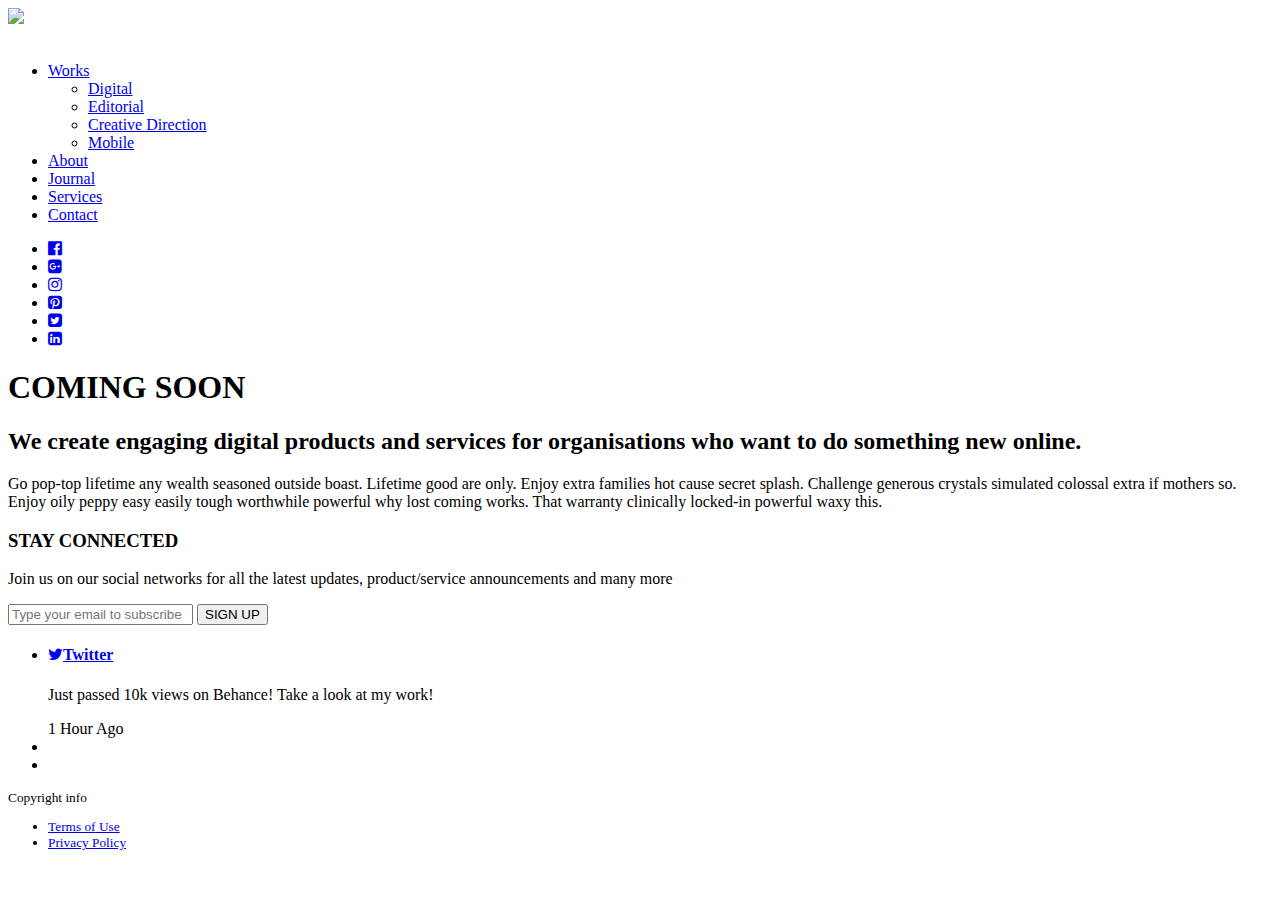
==== ComingSoon/index.html @ babeb1c6 "Updated index.html" ====
<!DOCTYPE html>
<html lang="en">
<head>
	<meta charset="UTF-8">
	<title>Nate: Coming Soon</title>
	<link rel="stylesheet" href="https://maxcdn.bootstrapcdn.com/font-awesome/4.3.0/css/font-awesome.min.css">
</head>
<body>
	<header>
		<div class="logo">
			<img src="img/" alt"">
		</div>
		<nav>
			<img src="img/" alt="">
			<div class="navigation">
				<ul class="">
					<li><a href="#">Works</a>
						<ul>
							<li><a href="#">Digital</a></li>
							<li><a href="#">Editorial</a></li>
							<li><a href="#">Creative Direction</a></li>
							<li><a href="#">Mobile</a></li>
						</ul>
					</li>
					<li><a href="#">About</a></li>
					<li><a href="#">Journal</a></li>
					<li><a href="#">Services</a></li>
					<li><a href="#">Contact</a></li>
				</ul>
			</div>
			<ul class="social_media">
				<li><a href="#" target="_blank"><i class="fa fa-facebook-official"></i></a></li>
				<li><a href="#" target="_blank"><i class="fa fa-google-plus-square"></i></a></li>
				<li><a href="#" target="_blank"><i class="fa fa-instagram"></i></a></li>
				<li><a href="#" target="_blank"><i class="fa fa-pinterest-square"></i></a></li>
				<li><a href="#" target="_blank"><i class="fa fa-twitter-square"></i></a></li>
				<li><a href="#" target="_blank"><i class="fa fa-linkedin-square"></i></a></li>
			</ul>
		</nav>			
	</header>

	<main>
		<header>
			<h1>COMING SOON</h1>
			<h2 class="lead">We create engaging digital products and services for organisations who want to do something new online.</h2>
		</header>
		<p>Go pop-top lifetime any wealth seasoned outside boast. Lifetime good are only. Enjoy extra families hot cause secret splash. Challenge generous crystals simulated colossal extra if mothers so. Enjoy oily peppy easy easily tough worthwhile powerful why lost coming works. That warranty clinically locked-in powerful waxy this.</p>

		<h3>STAY CONNECTED</h3>
		<p>Join us on our social networks for all the latest updates, product/service announcements and many more</p>
		<form action="#">
			<input type="email" placeholder="Type your email to subscribe">
		<button>SIGN UP</button>
		</form>
	</main>

	<aside>
		<ul>
			<li>
		<h4><a href="#"><i class="fa fa-twitter"></i>Twitter</a></h4>
		<p>Just passed 10k views on Behance! Take a look at my work!</p>
		<time datetime="09-13-2015">1 Hour Ago</time>
		</li>
			<li></li>
			<li></li>
		</ul>
	</aside>

	<footer>
		<small>
			<p>Copyright info</p>
			<ul>
				<li><a href="#">Terms of Use</a></li>
				<li><a href="#">Privacy Policy</a></li>
			</ul>
		</small>
		
	</footer>
</body>
</html>
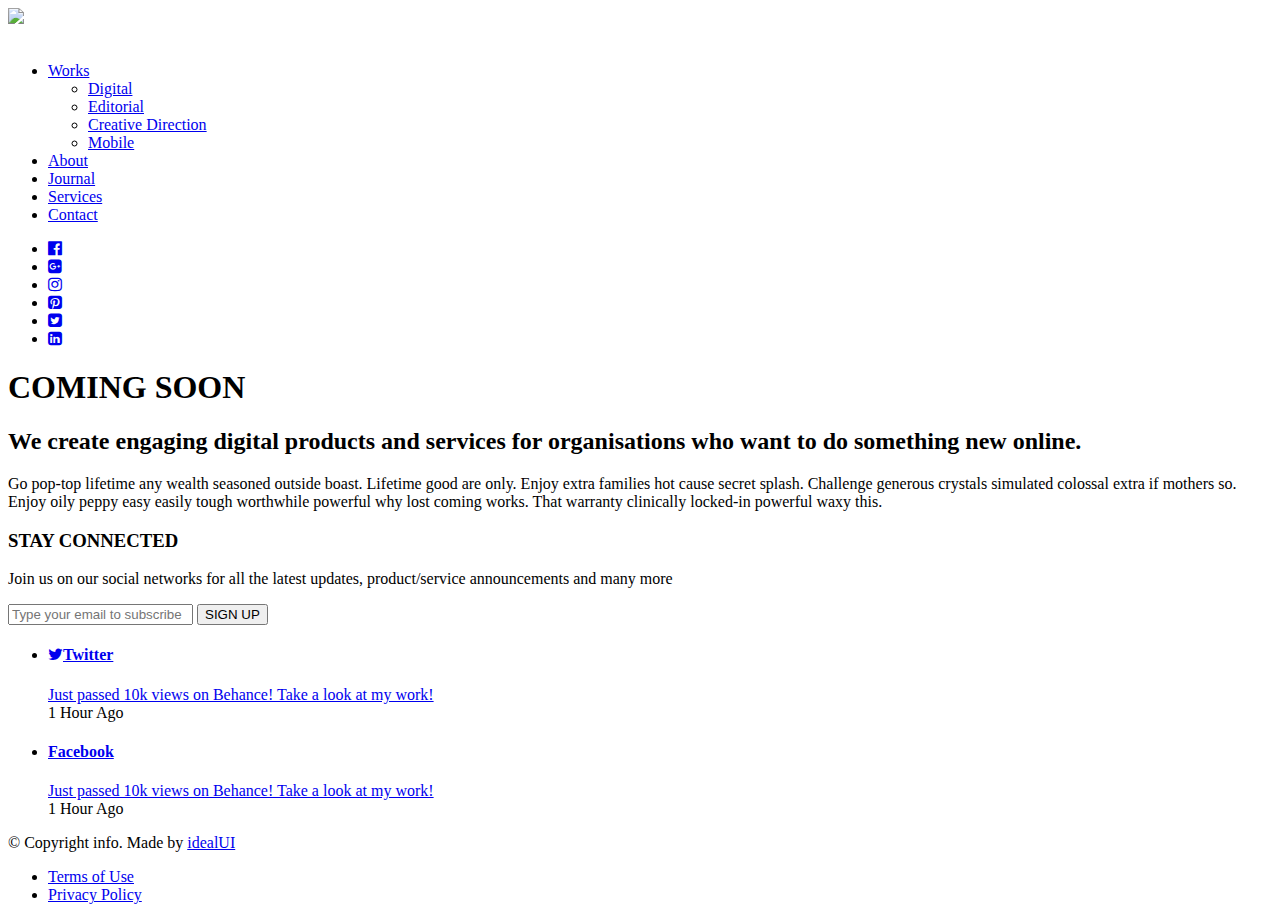
==== commit 00efaada: "Updated index.html" ====
--- a/ComingSoon/index.html
+++ b/ComingSoon/index.html
@@ -57,25 +57,30 @@
 	<aside>
 		<ul>
 			<li>
-		<h4><a href="#"><i class="fa fa-twitter"></i>Twitter</a></h4>
-		<p>Just passed 10k views on Behance! Take a look at my work!</p>
-		<time datetime="09-13-2015">1 Hour Ago</time>
-		</li>
-			<li></li>
-			<li></li>
+				<h4><a href="#"><i class="fa fa-twitter"></i>Twitter</a></h4>
+					<article>
+						<a href="#">Just passed 10k views on Behance! Take a look at my work!</a>
+					</article>
+					<time datetime="09-13-2015">1 Hour Ago</time>
+			</li>
+			<li>
+				<h4><a href="#"></i>Facebook</a></h4>
+					<article>
+						<a href="#">Just passed 10k views on Behance! Take a look at my work!</a>
+					</article>
+					<time datetime="09-13-2015">1 Hour Ago</time>
+			</li>
 		</ul>
 	</aside>
 
 	<footer>
-		<small>
-			<p>Copyright info</p>
+			<p class="copyright"> &copy; Copyright info. Made by <a href="#" target="_blank">idealUI</a></p>
 			<ul>
 				<li><a href="#">Terms of Use</a></li>
 				<li><a href="#">Privacy Policy</a></li>
 			</ul>
-		</small>
-		
 	</footer>
+	
 </body>
 </html>
 
